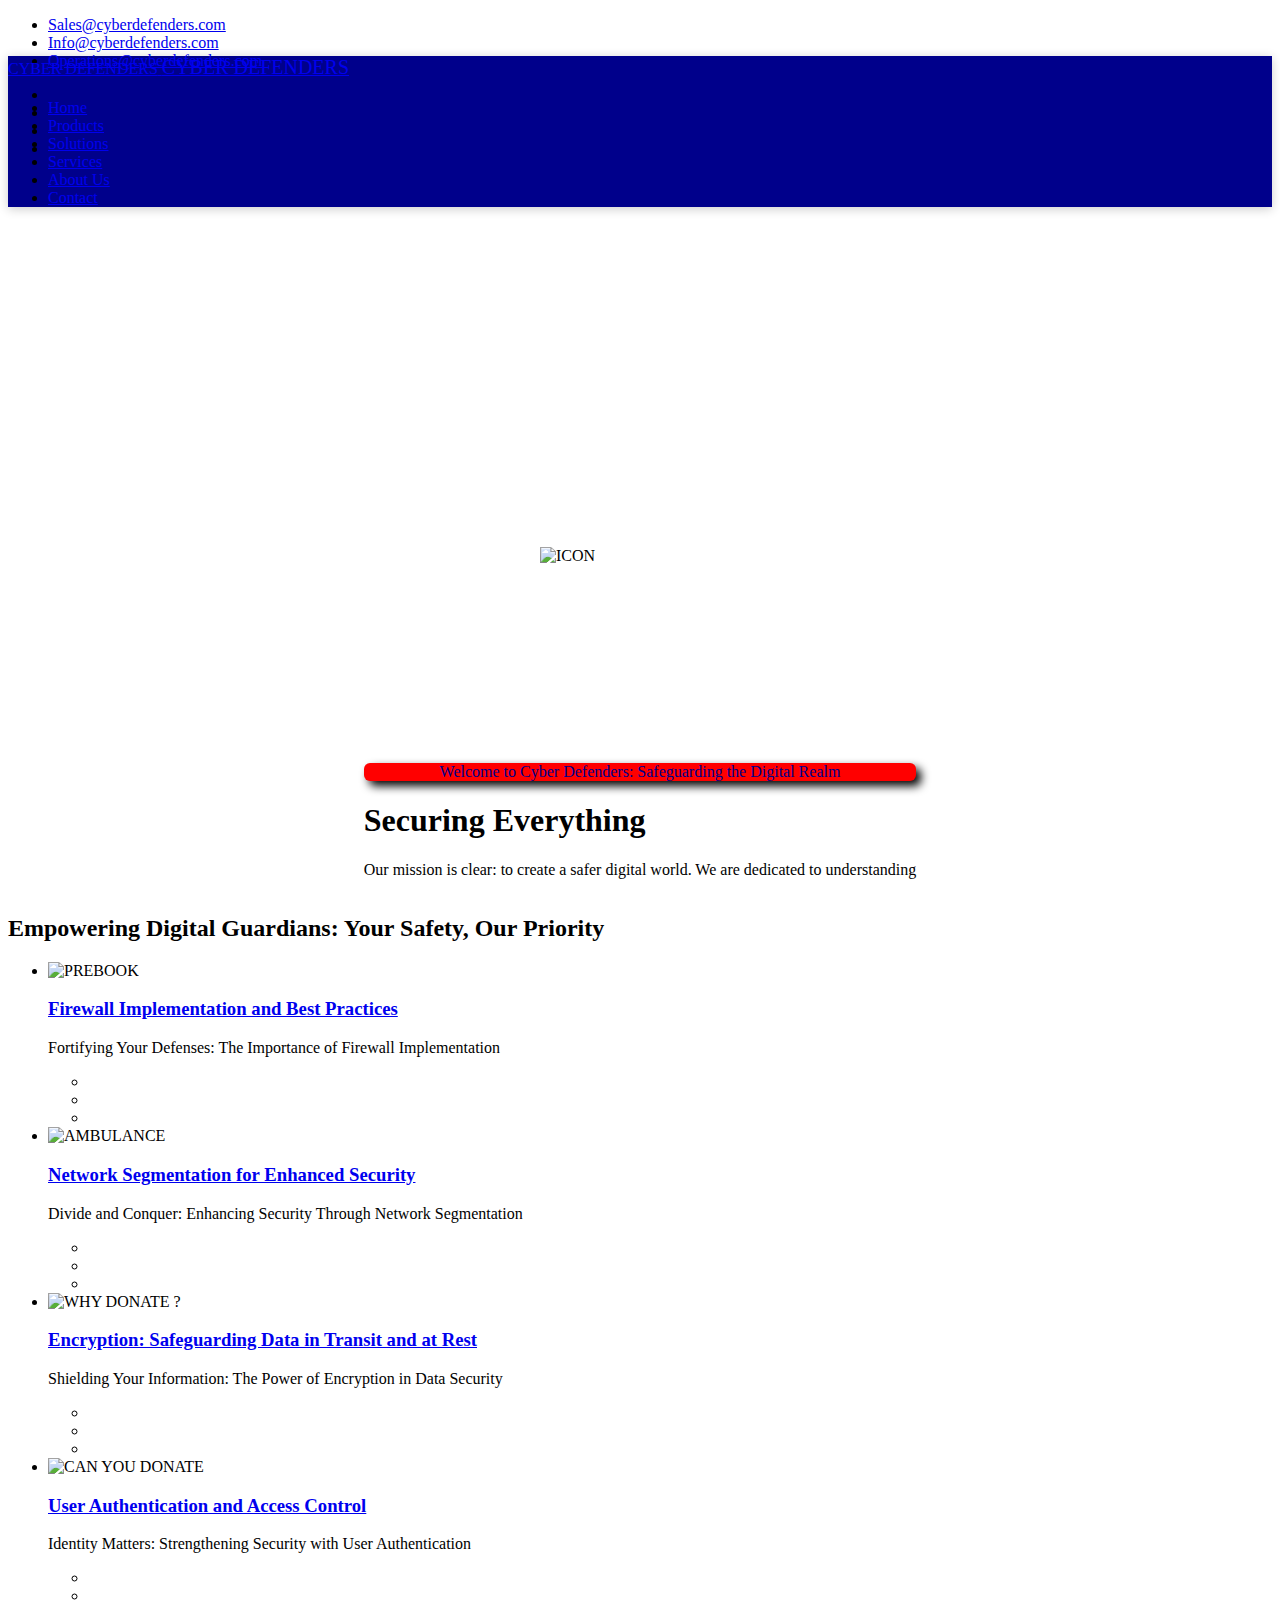
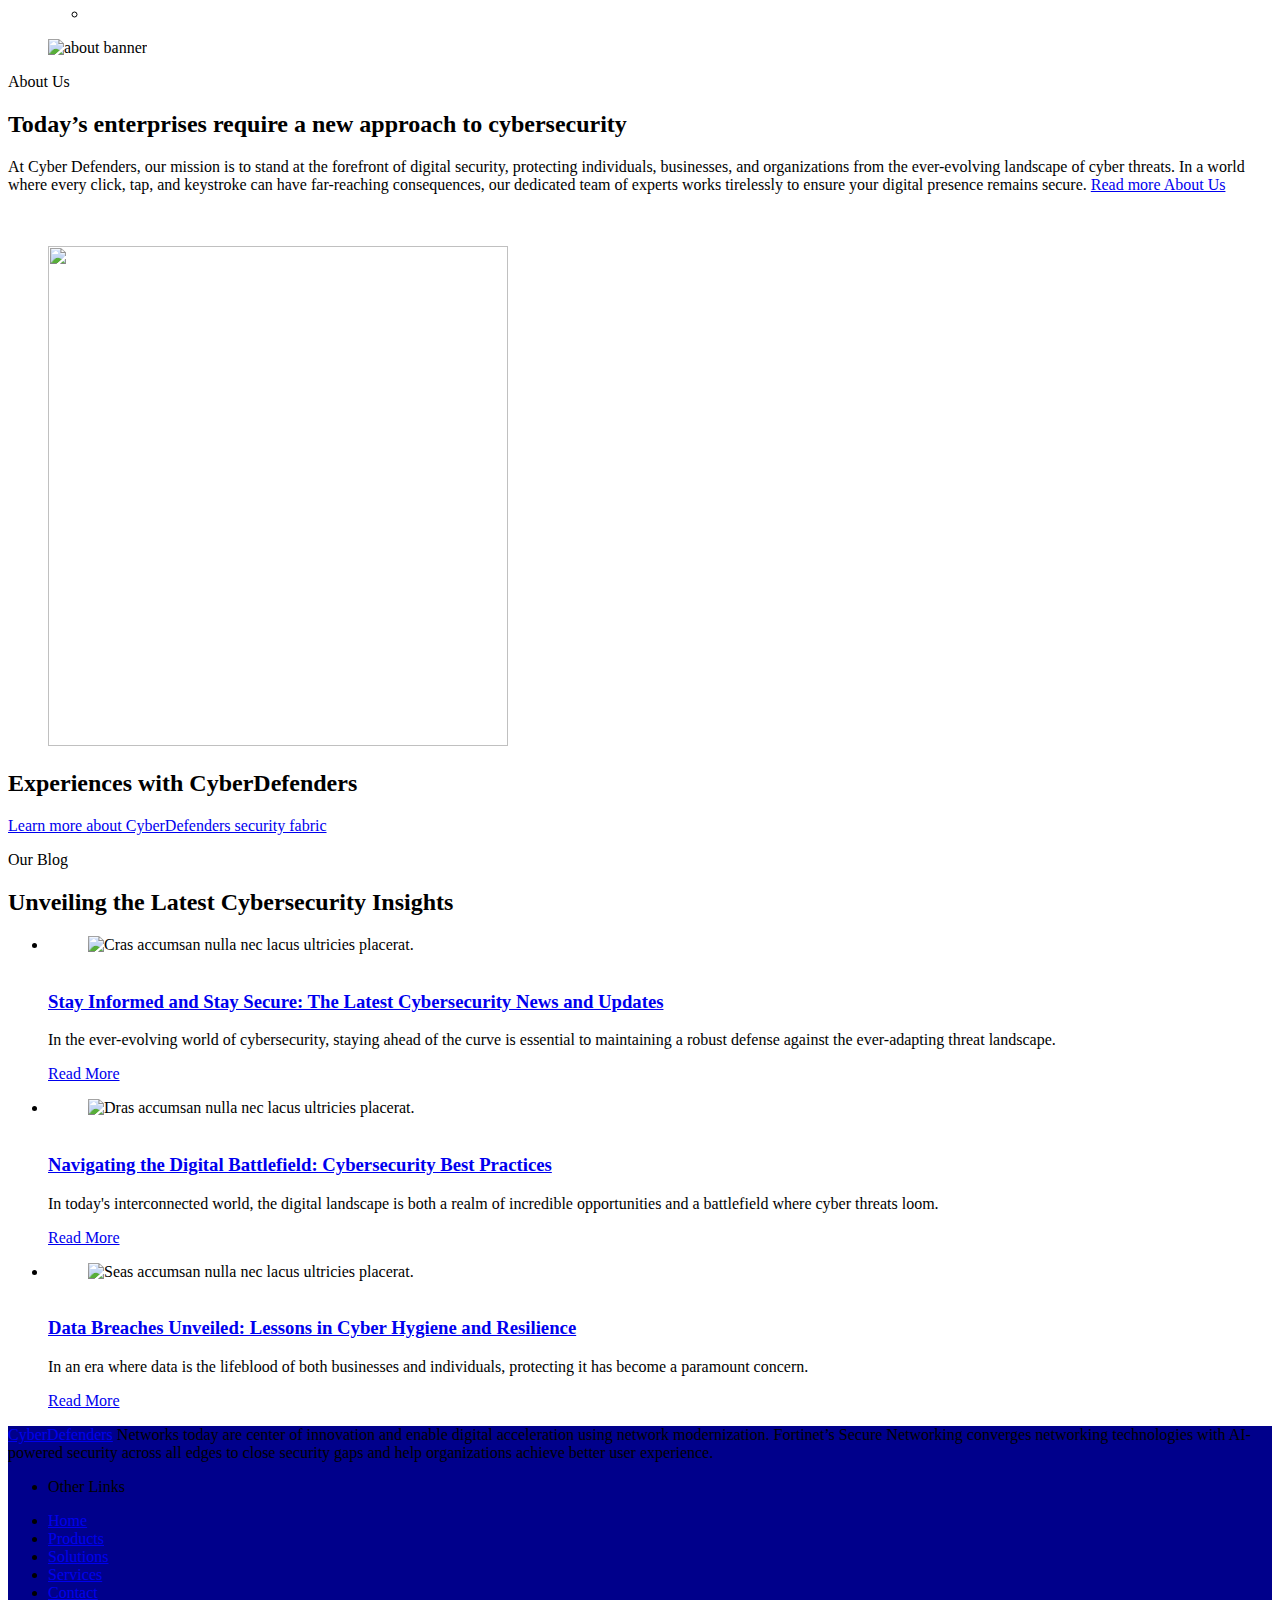
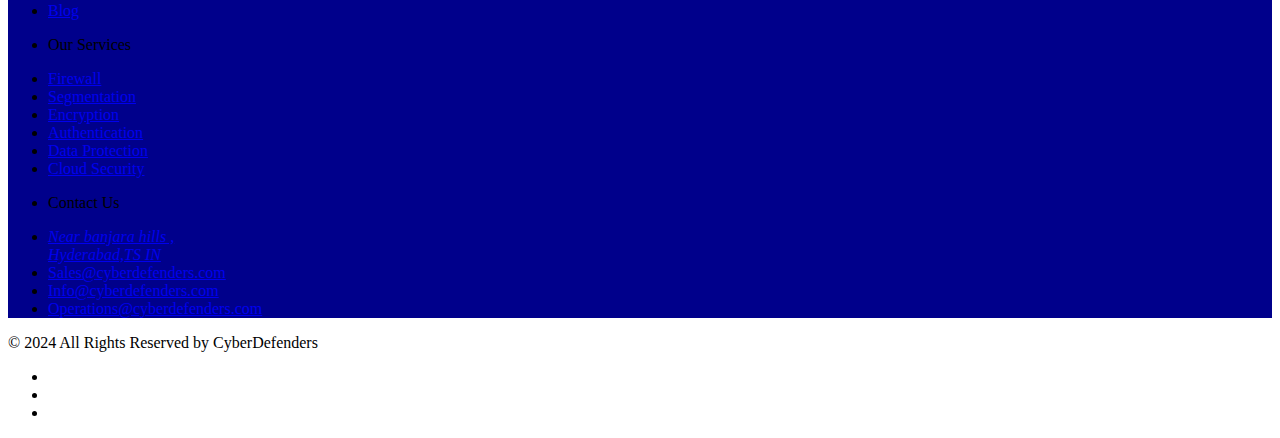
==== index.html @ d94d5e04 "Add files via upload" ====
<!DOCTYPE html>
<html lang="en">

<head>
  <meta name="viewport" content="width=device-width, initial-scale=1" />
  <meta http-equiv="content-type" content="text/html; charset=utf-8" />
  <meta name="author" content="INSPIRO" />
  <meta name="description" content="Themeforest Template Polo">
  <link rel="icon" type="image/png" href="images/favicon.png">
  <meta http-equiv="X-UA-Compatible" content="IE=edge">
  <title>Cyber Defenders | Home Page</title>
  <link href="css/plugins.css" rel="stylesheet">
  <link href="css/style.css" rel="stylesheet">
  <link href="style.css" rel="stylesheet">
</head>
<link rel="preconnect" href="https://fonts.googleapis.com">
<link rel="preconnect" href="https://fonts.gstatic.com" crossorigin>
<link
  href="https://fonts.googleapis.com/css2?family=Poppins:wght@600;700;800&family=Roboto:wght@400;500;600&display=swap"
  rel="stylesheet">
<style>

  .header {
    background-color: darkblue;
  }

  nav ul li:hover {
    background-color: red;
    border-radius: 6px;
  }

  .footer-top {
    background-color: darkblue;
  }

  .btn,
  .navbar-link,
  .social-link,
  .footer-link {
    color: var(darkblue);
  }

  .card-banner {
    background-color: var(darkblue);
  }

  .card-badge {
    background-color: var(darkblue);
    color: white;
  }
</style>

<body>
  <!-- Body Inner -->
  <div class="body-inner">
    <!-- Header -->
    <header id="header" class="dark">
      <div class="header-top" style="padding:0">
        <div class="container" style="height: 40px;">
          <ul class="contact-list">
            <li class="contact-item">
              <ion-icon name="mail-outline"></ion-icon>
              <a href="mailto:Sales@cyberdefenders.com" class="contact-link">Sales@cyberdefenders.com</a>
            </li>
            <li class="contact-item">
              <ion-icon name="mail-outline"></ion-icon>
              <a href="mailto:Info@cyberdefenders.com" class="contact-link">Info@cyberdefenders.com</a>
            </li>
            <li class="contact-item">
              <ion-icon name="mail-outline"></ion-icon>
              <a href="mailto:Operations@cyberdefenders.com" class="contact-link">Operations@cyberdefenders.com</a>
            </li>
            <!-- <li class="contact-item">
              <ion-icon name="call-outline"></ion-icon>
              <a href="tel:+917558951351" class="contact-link">+91-7558-951-351</a>
            </li> -->
          </ul>
          <ul class="social-list">
            <li>
              <a href="https://www.facebook.com/andro.pool.54?mibextid=ZbWKwL" class="social-link">
                <ion-icon name="logo-facebook" style="color: red;"></ion-icon>
              </a>
            </li>
            <li>
              <a href="https://www.instagram.com/_vladimir_putin.___/" class="social-link">
                <ion-icon name="logo-instagram" style="color: red;"></ion-icon>
              </a>
            </li>
            <li>
              <a href="https://twitter.com/Annabel07785340" class="social-link">
                <ion-icon name="logo-twitter" style="color: red;"></ion-icon>
              </a>
            </li>
            <li>
              <a href="https://youtu.be/Af0gk_kiGac" class="social-link">
                <ion-icon name="logo-youtube" style="color: red;"></ion-icon>
              </a>
            </li>
          </ul>
        </div>
      </div>
      <div class="header-inner" style="background-color: darkblue; box-shadow: 0 2px 10px rgba(0, 0, 0, 0.2);">
        <div class="container">
          <!--Logo-->
          <div id="logo">
            <a href="index.html">
              <span class="logo-default">CYBER DEFENDERS</span>
              <span style="font-size: 20px">CYBER DEFENDERS</span>
            </a>
          </div>
          <!--End: Logo-->

          <!--Navigation Resposnive Trigger-->
          <div id="mainMenu-trigger">
            <a class="lines-button x"><span class="lines"></span></a>
          </div>
          <!--end: Navigation Resposnive Trigger-->
          <!--Navigation-->
          <div id="mainMenu">
            <div class="container">
              <nav style="margin-top: 20px;">
                <ul>
                  <li><a href="index.html" class="navbar-link" data-nav-link>Home</a></li>
                  <li><a href="products.html" class="navbar-link" data-nav-link>Products</a></li>
                  <li><a href="solutions.html" class="navbar-link" data-nav-link>Solutions</a></li>
                  <li><a href="services.html" class="navbar-link" data-nav-link>Services</a></li>
                  <li><a href="about.html" class="navbar-link" data-nav-link>About Us</a></li>
                  <li><a href="contact.html" class="navbar-link" data-nav-link>Contact</a></li>
                </ul>
              </nav>
            </div>
          </div>
          <!--end: Navigation-->
        </div>
      </div>
  </header>
  <!-- end: Header -->
  <main>
    <article>
      <!--HERO-->
      <section class="section hero" id="home" style="background-image: url('images/home-background.jpg')"
        aria-label="hero">
        <div class="container" style="margin-top: 20px;">
        <div class="hero-content" style="height: 300px;">
         
        </div>
      </div>
      </section>

      <div class="container" style="margin-top: 20px; display:flex; justify-content: center;">
        <div class="hero-content">
          <div class="logo-image" style="display: flex; justify-content: center;">
            <img src="logo.png" alt="ICON" width="200" height="200">
          </div>
          <p class="section-subtitle" style="color: darkblue; text-align: center; background-color: red;box-shadow: 5px 5px 10px black; border-radius: 6px;">Welcome to Cyber Defenders: Safeguarding the Digital Realm</p>
          <h1 class="h1 hero-title">Securing Everything</h1>
          <p class="hero-text">Our mission is clear: to create a safer digital world. We are dedicated to understanding</p>
        </div>
      </div>


      <!--services-->

      <section class="section doctor" aria-label="doctor">
        <div class="container">

          <h2 class="h2 section-title text-center">Empowering Digital Guardians: Your Safety, Our Priority</h2>
          <ul class="has-scrollbar">
            <li class="scrollbar-item">
              <div class="doctor-card">
                <div class="card-banner img-holder" style="--width: 460; --height: 500;">
                  <img src="images1/cybersecurity.png" width="460" height="500" loading="lazy" alt="PREBOOK"
                    class="img-cover">
                </div>
                <h3 class="h3">
                  <a href="services.html#firewall" class="card-title">Firewall Implementation and Best Practices</a>
                </h3>
                <p class="card-subtitle"> Fortifying Your Defenses: The Importance of Firewall Implementation </p>
                <ul class="card-social-list">
                  <li>
                    <a href="#" class="card-social-link">
                      <ion-icon name="logo-facebook"></ion-icon>
                    </a>
                  </li>
                  <li>
                    <a href="#" class="card-social-link">
                      <ion-icon name="logo-twitter"></ion-icon>
                    </a>
                  </li>
                  <li>
                    <a href="#" class="card-social-link">
                      <ion-icon name="logo-instagram"></ion-icon>
                    </a>
                  </li>
                </ul>
              </div>
            </li>
            <li class="scrollbar-item">
              <div class="doctor-card">
                <div class="card-banner img-holder" style="--width: 460; --height: 500;">
                  <img src="images1/cybersecurity-lock.jpg" width="460" height="500" loading="lazy" alt="AMBULANCE"
                    class="img-cover">
                </div>
                <h3 class="h3">
                  <a href="services.html#segmentation" class="card-title">Network Segmentation for Enhanced Security</a>
                </h3>
                <p class="card-subtitle"> Divide and Conquer: Enhancing Security Through Network Segmentation </p>
                <ul class="card-social-list">
                  <li>
                    <a href="#" class="card-social-link">
                      <ion-icon name="logo-facebook"></ion-icon>
                    </a>
                  </li>
                  <li>
                    <a href="#" class="card-social-link">
                      <ion-icon name="logo-twitter"></ion-icon>
                    </a>
                  </li>
                  <li>
                    <a href="#" class="card-social-link">
                      <ion-icon name="logo-instagram"></ion-icon>
                    </a>
                  </li>
                </ul>
              </div>
            </li>
            <li class="scrollbar-item">
              <div class="doctor-card">

                <div class="card-banner img-holder" style="--width: 460; --height: 500;">
                  <img src="images1/cyber-resilience.jpg" width="460" height="500" loading="lazy" alt="WHY DONATE ?"
                    class="img-cover">
                </div>
                <h3 class="h3">
                  <a href="services.html#encryption" class="card-title">Encryption: Safeguarding Data in Transit and at Rest</a>
                </h3>
                <p class="card-subtitle"> Shielding Your Information: The Power of Encryption in Data Security </p>
                <ul class="card-social-list">
                  <li>
                    <a href="#" class="card-social-link">
                      <ion-icon name="logo-facebook"></ion-icon>
                    </a>
                  </li>
                  <li>
                    <a href="#" class="card-social-link">
                      <ion-icon name="logo-twitter"></ion-icon>
                    </a>
                  </li>
                  <li>
                    <a href="#" class="card-social-link">
                      <ion-icon name="logo-instagram"></ion-icon>
                    </a>
                  </li>
                </ul>
              </div>
            </li>
            <li class="scrollbar-item">
              <div class="doctor-card">
                <div class="card-banner img-holder" style="--width: 460; --height: 500;">
                  <img src="images1/cybeerr.jpg" width="460" height="500" loading="lazy" alt="CAN YOU DONATE"
                    class="img-cover">
                </div>
                <h3 class="h3">
                  <a href="services.html#authentication" class="card-title">User Authentication and Access Control</a>
                </h3>
                <p class="card-subtitle"> Identity Matters: Strengthening Security with User Authentication </p>
                <ul class="card-social-list">
                  <li>
                    <a href="#" class="card-social-link">
                      <ion-icon name="logo-facebook"></ion-icon>
                    </a>
                  </li>
                  <li>
                    <a href="#" class="card-social-link">
                      <ion-icon name="logo-twitter"></ion-icon>
                    </a>
                  </li>
                  <li>
                    <a href="#" class="card-social-link">
                      <ion-icon name="logo-instagram"></ion-icon>
                    </a>
                  </li>
                </ul>
              </div>
            </li>
          </ul>
        </div>
      </section>
      <!--ABOUT-->
      <section class="section about" id="about" aria-label="about">
        <div class="container">
          <figure class="about-banner">
            <img src="images1/What-exactly-does-cyber-security-do.jpg" width="460" height="500" loading="lazy"
              alt="about banner" class="w-100">
          </figure>
          <div class="about-content">
            <p class="section-subtitle">About Us</p>
            <h2 class="h2 section-title">Today’s enterprises require a new approach to cybersecurity</h2>
            <span class="lead">
              At Cyber Defenders, our mission is to stand at the forefront of digital security, protecting individuals, businesses, and organizations from the ever-evolving landscape of cyber threats. In a world where every click, tap, and keystroke can have far-reaching consequences, our dedicated team of experts works tirelessly to ensure your digital presence remains secure.</span>
            <a href="about.html" class="btn">Read more About Us</a>
          </div>
        </div>
      </section>
      <br><br>

      <!--CTA-->
      <section class="section cta" aria-label="cta">
        <div class="container">
          <figure class="cta-banner">
            <img src="images1/cybeerr.jpg" width="460" height="500" loading="lazy" alt="" class="w-100">
          </figure>
          <div class="cta-content">
            <h2 class="h2 section-title">Experiences with CyberDefenders</h2>
            <a href="fabric.html" class="btn">Learn more about CyberDefenders security fabric</a>
          </div>
        </div>
      </section>
      <!--BLOG-->
      <section class="section blog" id="blog" aria-label="blog">
        <div class="container">
          <p class="section-subtitle text-center">Our Blog</p>
          <h2 class="h2 section-title text-center">Unveiling the Latest Cybersecurity Insights</h2>
          <ul class="blog-list">
            <li>
              <div class="blog-card">
                <figure class="card-banner img-holder" style="--width: 1180; --height: 800;">
                  <img src="images1/cybersecurity.png" width="1180" height="800" loading="lazy"
                    alt="Cras accumsan nulla nec lacus ultricies placerat." class="img-cover">
                  <div class="card-badge">
                    <ion-icon name="calendar-outline"></ion-icon>
                    <time class="time" datetime="2022-03-24">24th March 2023</time>
                  </div>
                </figure>
                <div class="card-content">
                  <h3 class="h3">
                    <a href="blog1.html" class="card-title">Stay Informed and Stay Secure: The Latest Cybersecurity News and Updates</a>
                  </h3>
                  <p class="card-text">
                    In the ever-evolving world of cybersecurity, staying ahead of the curve is essential to maintaining a robust defense against the ever-adapting threat landscape.
                  </p>
                  <a href="blog1.html" class="card-link">Read More</a>
                </div>
              </div>
            </li>
            <li>
              <div class="blog-card">
                <figure class="card-banner img-holder" style="--width: 1180; --height: 800;">
                  <img src="images1/cybeerr.jpg" width="1180" height="800" loading="lazy"
                    alt="Dras accumsan nulla nec lacus ultricies placerat." class="img-cover">
                  <div class="card-badge">
                    <ion-icon name="calendar-outline"></ion-icon>
                    <time class="time" datetime="2022-03-24">18 April 2023</time>
                  </div>
                </figure>
                <div class="card-content">
                  <h3 class="h3">
                    <a href="blog2.html" class="card-title">Navigating the Digital Battlefield: Cybersecurity Best Practices</a>
                  </h3>
                  <p class="card-text">
                    In today's interconnected world, the digital landscape is both a realm of incredible opportunities and a battlefield where cyber threats loom.
                  </p>
                  <a href="blog2.html" class="card-link">Read More</a>
                </div>
              </div>
            </li>
            <li>
              <div class="blog-card">
                <figure class="card-banner img-holder" style="--width: 1180; --height: 800;">
                  <img src="images1/cybersecurity-lock.jpg" width="1180" height="800" loading="lazy"
                    alt="Seas accumsan nulla nec lacus ultricies placerat." class="img-cover">
                  <div class="card-badge">
                    <ion-icon name="calendar-outline"></ion-icon>
                    <time class="time" datetime="2022-03-24">05 August 2023</time>
                  </div>
                </figure>
                <div class="card-content">
                  <h3 class="h3">
                    <a href="blog3.html" class="card-title">Data Breaches Unveiled: Lessons in Cyber Hygiene and Resilience</a>
                  </h3>
                  <p class="card-text">
                    In an era where data is the lifeblood of both businesses and individuals, protecting it has become a paramount concern. 
                  </p>
                  <a href="blog3.html" class="card-link">Read More</a>
                </div>
              </div>
            </li>
          </ul>
        </div>
      </section>
    </article>
  </main>


  <!--FOOTER-->
  <footer class="footer">
    <div class="footer-top section">
      <div class="container">
        <div class="footer-brand">
          <a href="#" class="logo">CyberDefenders</a>
          <span class="lead">
            Networks today are center of innovation and enable digital acceleration using network modernization.
            Fortinet’s Secure Networking converges networking technologies with AI-powered security across all edges to
            close security gaps and help organizations achieve better user experience.</span><br>
          <div class="schedule">
            <div class="schedule-icon">
              <ion-icon name="time-outline"></ion-icon>
            </div>
            <span class="span">

            </span>
          </div>
        </div>
        <ul class="footer-list">
          <li>
            <p class="footer-list-title">Other Links</p>
          </li>
          <li>
            <a href="index.html" class="footer-link">
              <ion-icon name="add-outline"></ion-icon>
              <span class="span">Home</span>
            </a>
          </li>
          <li>
            <a href="products.html" class="footer-link">
              <ion-icon name="add-outline"></ion-icon>
              <span class="span">Products</span>
            </a>
          </li>
          <li>
            <a href="solutions.html" class="footer-link">
              <ion-icon name="add-outline"></ion-icon>
              <span class="span">Solutions</span>
            </a>
          </li>
          <li>
            <a href="services.html" class="footer-link">
              <ion-icon name="add-outline"></ion-icon>
              <span class="span">Services</span>
            </a>
          </li>
          <li>
            <a href="contact.html" class="footer-link">
              <ion-icon name="add-outline"></ion-icon>
              <span class="span">Contact</span>
            </a>
          </li>
          <li>
            <a href="blog1.html" class="footer-link">
              <ion-icon name="add-outline"></ion-icon>
              <span class="span">Blog</span>
            </a>
          </li>
        </ul>
        <ul class="footer-list">
          <li>
            <p class="footer-list-title">Our Services</p>
          </li>
          <li>
            <a href="services.html#firewall" class="footer-link">
              <ion-icon name="add-outline"></ion-icon>
              <span class="span">Firewall</span>
            </a>
          </li>
          <li>
            <a href="services.html#segmentation" class="footer-link">
              <ion-icon name="add-outline"></ion-icon>
              <span class="span">Segmentation</span>
            </a>
          </li>
          <li>
            <a href="services.html#encryption" class="footer-link">
              <ion-icon name="add-outline"></ion-icon>
              <span class="span">Encryption</span>
            </a>
          </li>
          <li>
            <a href="services.html#authentication" class="footer-link">
              <ion-icon name="add-outline"></ion-icon>
              <span class="span">Authentication </span>
            </a>
          </li>
          <li>
            <a href="solutions.html#dataprotection" class="footer-link">
              <ion-icon name="add-outline"></ion-icon>
              <span class="span">Data Protection</span>
            </a>
          </li>
          <li>
            <a href="solutions.html#cloudsecurity" class="footer-link">
              <ion-icon name="add-outline"></ion-icon>
              <span class="span">Cloud Security</span>
            </a>
          </li>
        </ul>
        <ul class="footer-list">
          <li>
            <p class="footer-list-title">Contact Us</p>
          </li>
          <li class="footer-item">
            <div class="item-icon">
              <ion-icon name="location-outline"></ion-icon>
            </div>
            <a href="https://goo.gl/maps/BYA5MxQUg5B8ZFLcA">
              <address class="item-text">
                Near banjara hills ,<br>
                Hyderabad,TS IN
              </address>
            </a>
          </li>
          <!-- <li class="footer-item">
            <div class="item-icon">
              <ion-icon name="call-outline"></ion-icon>
            </div>
            <a href="tel:+917558951351" class="footer-link">+91-7558-951-351</a>
          </li> -->
          <li class="footer-item">
            <div class="item-icon">
              <ion-icon name="mail-outline"></ion-icon>
            </div>
            <a href="mailto:Sales@cyberdefenders.com" class="contact-link">Sales@cyberdefenders.com</a>
          </li>
          <li class="footer-item">
            <div class="item-icon">
              <ion-icon name="mail-outline"></ion-icon>
            </div>
            <a href="mailto:Info@cyberdefenders.com" class="contact-link">Info@cyberdefenders.com</a>
          </li>
          <li class="footer-item">
            <div class="item-icon">
              <ion-icon name="mail-outline"></ion-icon>
            </div>
            <a href="mailto:Operations@cyberdefenders.com" class="contact-link">Operations@cyberdefenders.com</a>
          </li>
        </ul>
      </div>
    </div>
    <div class="footer-bottom">
      <div class="container">
        <p class="copyright">
          &copy; 2024 All Rights Reserved by CyberDefenders
        </p>
        <ul class="social-list">
          <li>
            <a href="https://www.facebook.com/andro.pool.54?mibextid=ZbWKwL" class="social-link">
              <ion-icon name="logo-facebook"></ion-icon>
            </a>
          </li>
          <li>
            <a href="https://www.instagram.com/_vladimir_putin.___/" class="social-link">
              <ion-icon name="logo-instagram"></ion-icon>
            </a>
          </li>
          <li>
            <a href="https://twitter.com/Annabel07785340" class="social-link">
              <ion-icon name="logo-twitter"></ion-icon>
            </a>
          </li>
        </ul>
      </div>
    </div>
  </footer>

  <!-- Scroll top -->
  <a id="scrollTop"><i class="icon-chevron-up"></i><i class="icon-chevron-up"></i></a>

  <!--custom js link-->
  <script src="./assets/js/script.js" defer></script>
  <!--ionicon link-->
  <script type="module" src="https://unpkg.com/ionicons@5.5.2/dist/ionicons/ionicons.esm.js"></script>
  <script nomodule src="https://unpkg.com/ionicons@5.5.2/dist/ionicons/ionicons.js"></script>
  <!--Plugins-->
  <script src="js/jquery.js"></script>
  <script src="js/plugins.js"></script>
  <!--Template functions-->
  <script src="js/functions.js"></script>
</body>

</html>
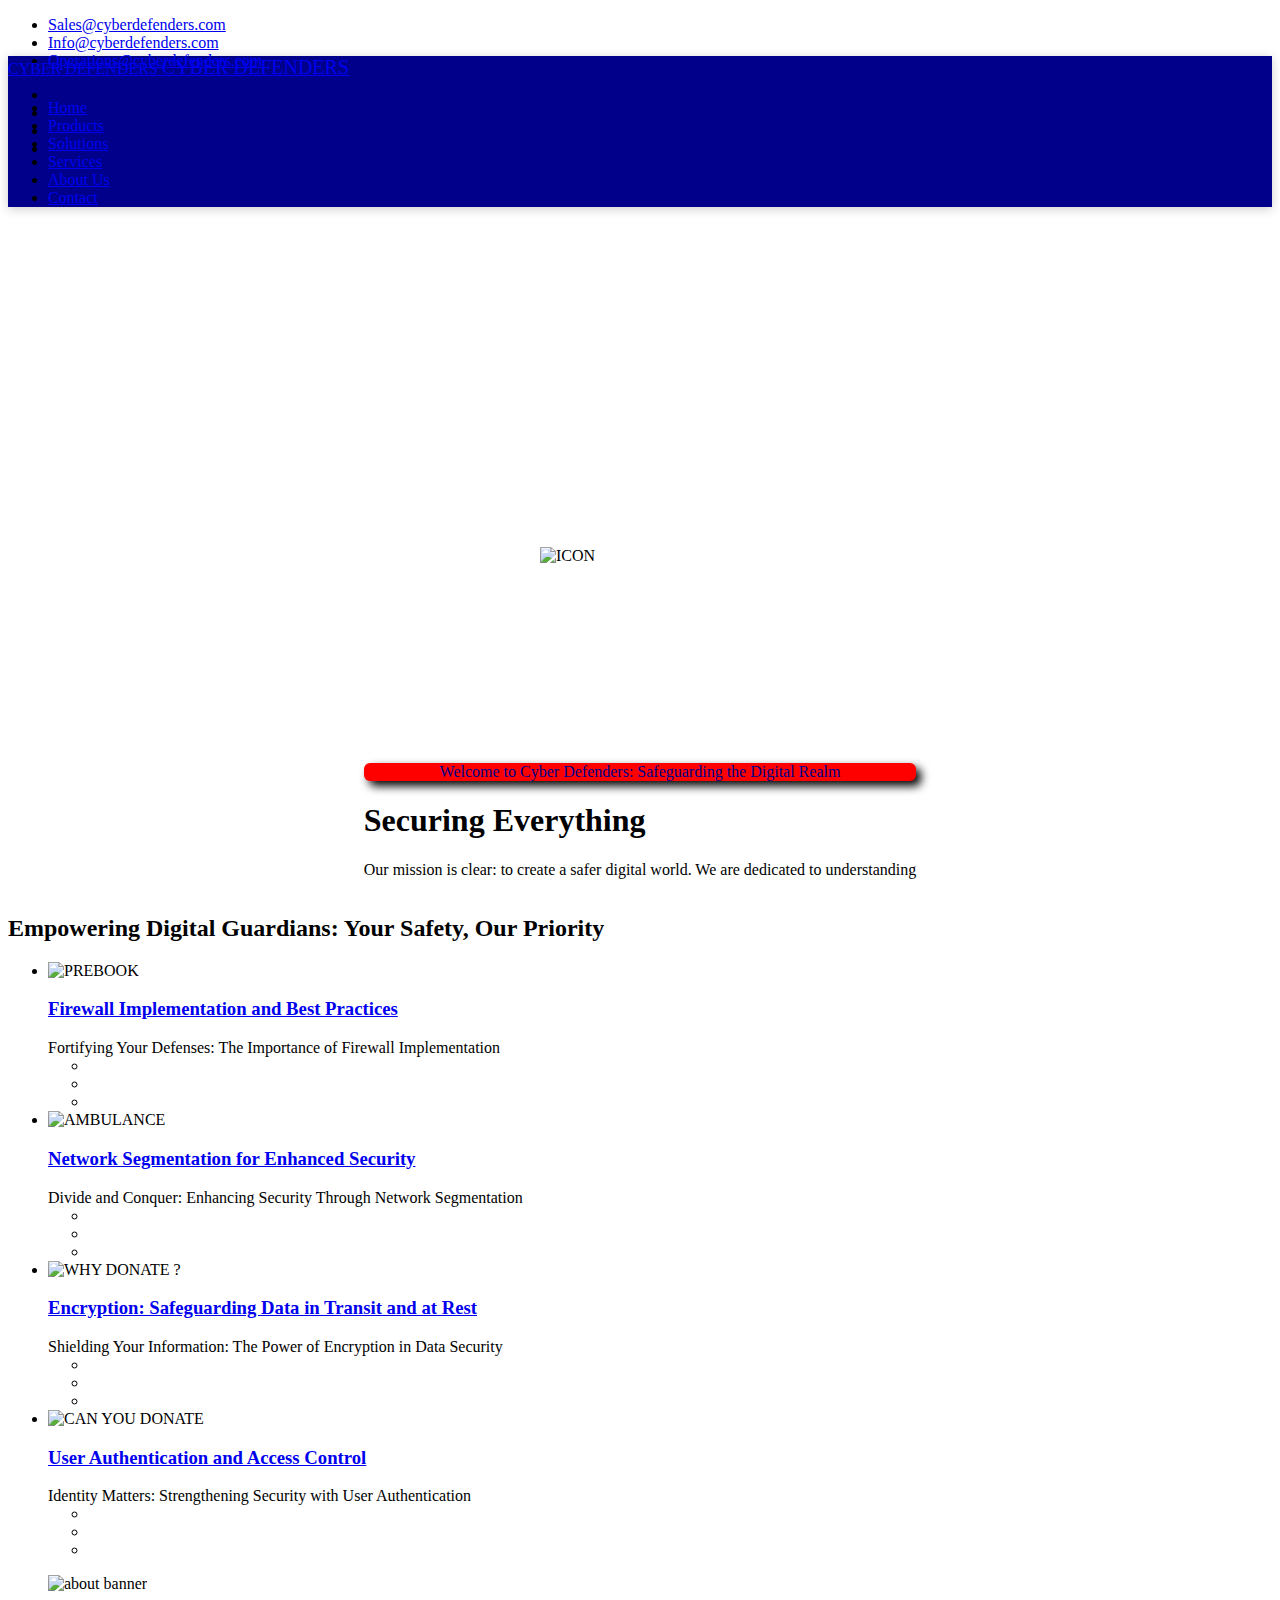
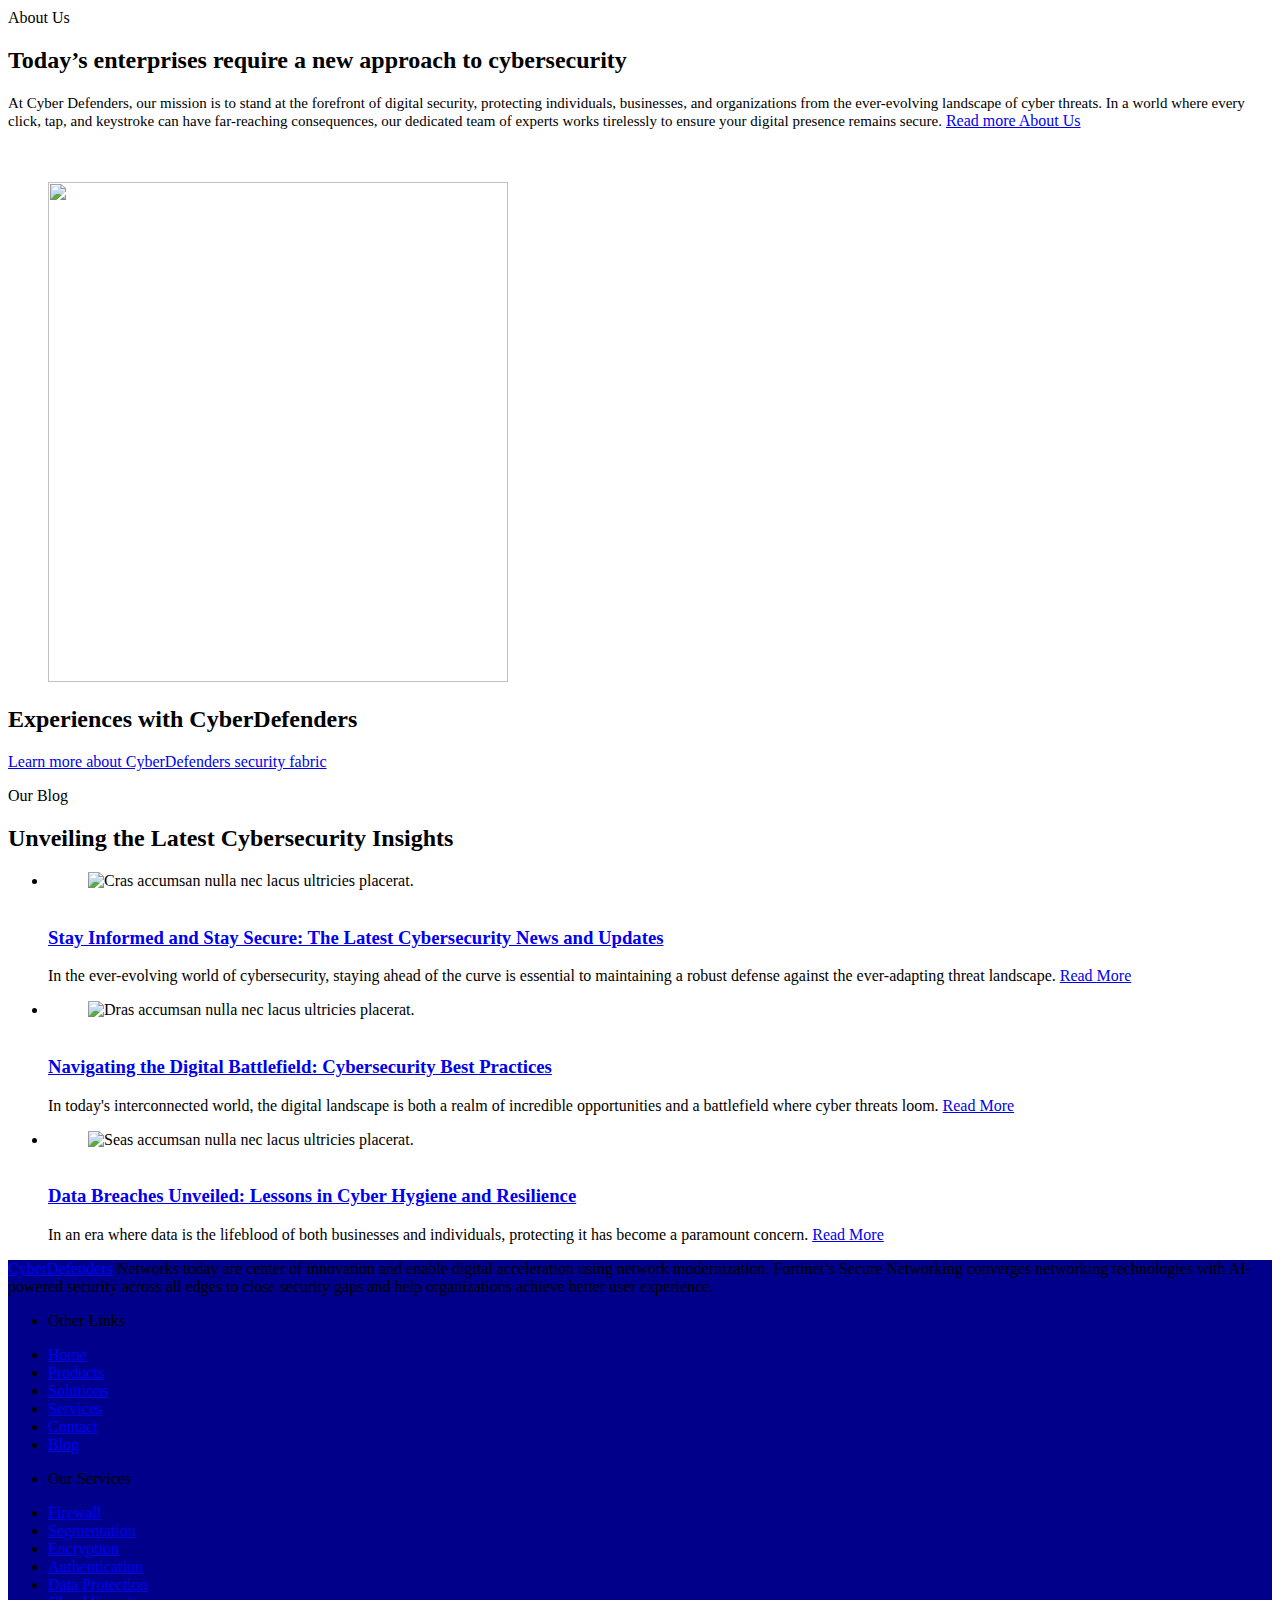
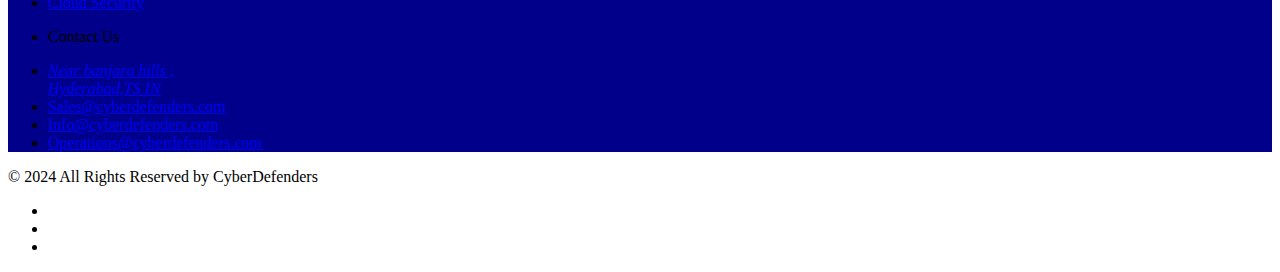
==== commit d44f7ef9: "Increased font size" ====
--- a/index.html
+++ b/index.html
@@ -175,7 +175,7 @@
                 <h3 class="h3">
                   <a href="services.html#firewall" class="card-title">Firewall Implementation and Best Practices</a>
                 </h3>
-                <p class="card-subtitle"> Fortifying Your Defenses: The Importance of Firewall Implementation </p>
+                <span class="lead"> Fortifying Your Defenses: The Importance of Firewall Implementation </span>
                 <ul class="card-social-list">
                   <li>
                     <a href="#" class="card-social-link">
@@ -204,7 +204,7 @@
                 <h3 class="h3">
                   <a href="services.html#segmentation" class="card-title">Network Segmentation for Enhanced Security</a>
                 </h3>
-                <p class="card-subtitle"> Divide and Conquer: Enhancing Security Through Network Segmentation </p>
+                <span class="lead"> Divide and Conquer: Enhancing Security Through Network Segmentation </span>
                 <ul class="card-social-list">
                   <li>
                     <a href="#" class="card-social-link">
@@ -234,7 +234,7 @@
                 <h3 class="h3">
                   <a href="services.html#encryption" class="card-title">Encryption: Safeguarding Data in Transit and at Rest</a>
                 </h3>
-                <p class="card-subtitle"> Shielding Your Information: The Power of Encryption in Data Security </p>
+                <span class="lead"> Shielding Your Information: The Power of Encryption in Data Security </span>
                 <ul class="card-social-list">
                   <li>
                     <a href="#" class="card-social-link">
@@ -263,7 +263,7 @@
                 <h3 class="h3">
                   <a href="services.html#authentication" class="card-title">User Authentication and Access Control</a>
                 </h3>
-                <p class="card-subtitle"> Identity Matters: Strengthening Security with User Authentication </p>
+                <span class="lead">Identity Matters: Strengthening Security with User Authentication </span>
                 <ul class="card-social-list">
                   <li>
                     <a href="#" class="card-social-link">
@@ -296,7 +296,7 @@
           <div class="about-content">
             <p class="section-subtitle">About Us</p>
             <h2 class="h2 section-title">Today’s enterprises require a new approach to cybersecurity</h2>
-            <span class="lead">
+            <span style="font-size: 15px;">
               At Cyber Defenders, our mission is to stand at the forefront of digital security, protecting individuals, businesses, and organizations from the ever-evolving landscape of cyber threats. In a world where every click, tap, and keystroke can have far-reaching consequences, our dedicated team of experts works tirelessly to ensure your digital presence remains secure.</span>
             <a href="about.html" class="btn">Read more About Us</a>
           </div>
@@ -336,9 +336,9 @@
                   <h3 class="h3">
                     <a href="blog1.html" class="card-title">Stay Informed and Stay Secure: The Latest Cybersecurity News and Updates</a>
                   </h3>
-                  <p class="card-text">
+                  <span class="lead">
                     In the ever-evolving world of cybersecurity, staying ahead of the curve is essential to maintaining a robust defense against the ever-adapting threat landscape.
-                  </p>
+                  </span>
                   <a href="blog1.html" class="card-link">Read More</a>
                 </div>
               </div>
@@ -357,9 +357,9 @@
                   <h3 class="h3">
                     <a href="blog2.html" class="card-title">Navigating the Digital Battlefield: Cybersecurity Best Practices</a>
                   </h3>
-                  <p class="card-text">
+                  <span class="lead">
                     In today's interconnected world, the digital landscape is both a realm of incredible opportunities and a battlefield where cyber threats loom.
-                  </p>
+                  </span>
                   <a href="blog2.html" class="card-link">Read More</a>
                 </div>
               </div>
@@ -378,9 +378,9 @@
                   <h3 class="h3">
                     <a href="blog3.html" class="card-title">Data Breaches Unveiled: Lessons in Cyber Hygiene and Resilience</a>
                   </h3>
-                  <p class="card-text">
+                  <span class="lead">
                     In an era where data is the lifeblood of both businesses and individuals, protecting it has become a paramount concern. 
-                  </p>
+                  </span>
                   <a href="blog3.html" class="card-link">Read More</a>
                 </div>
               </div>
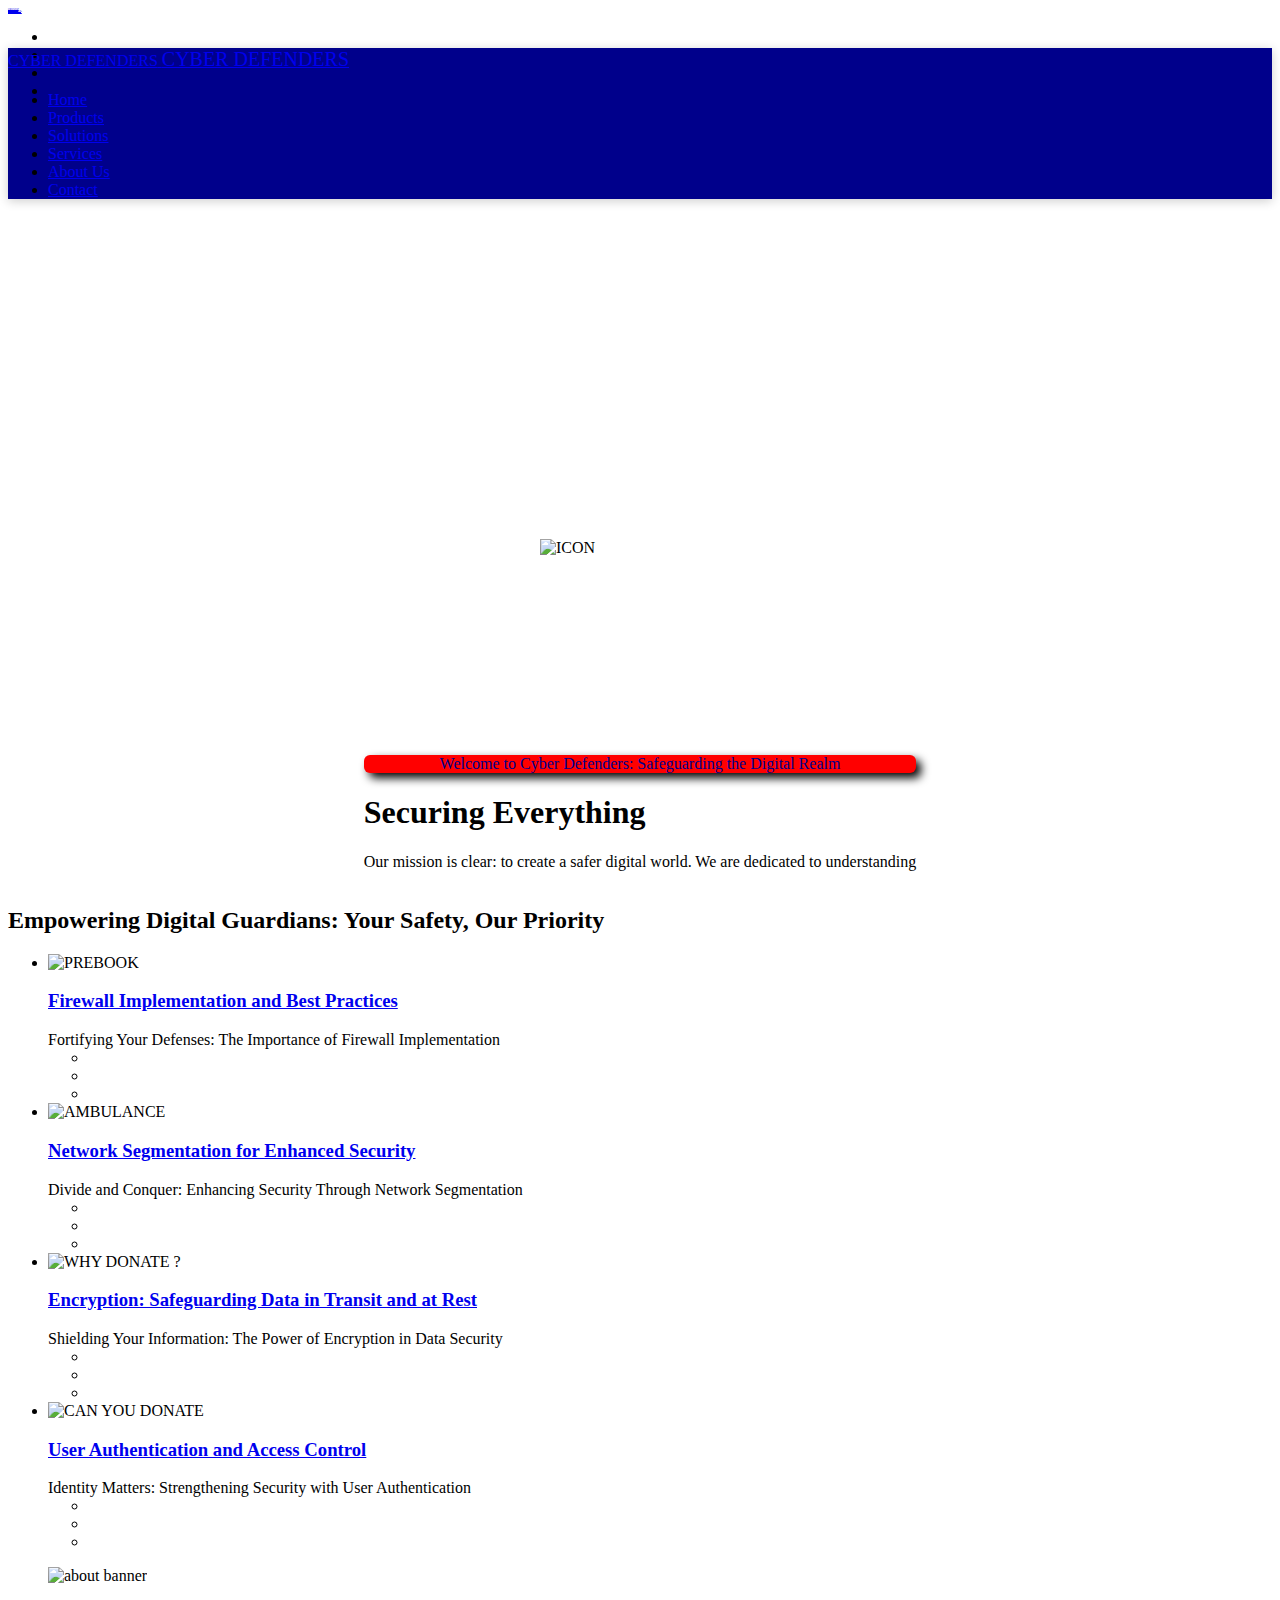
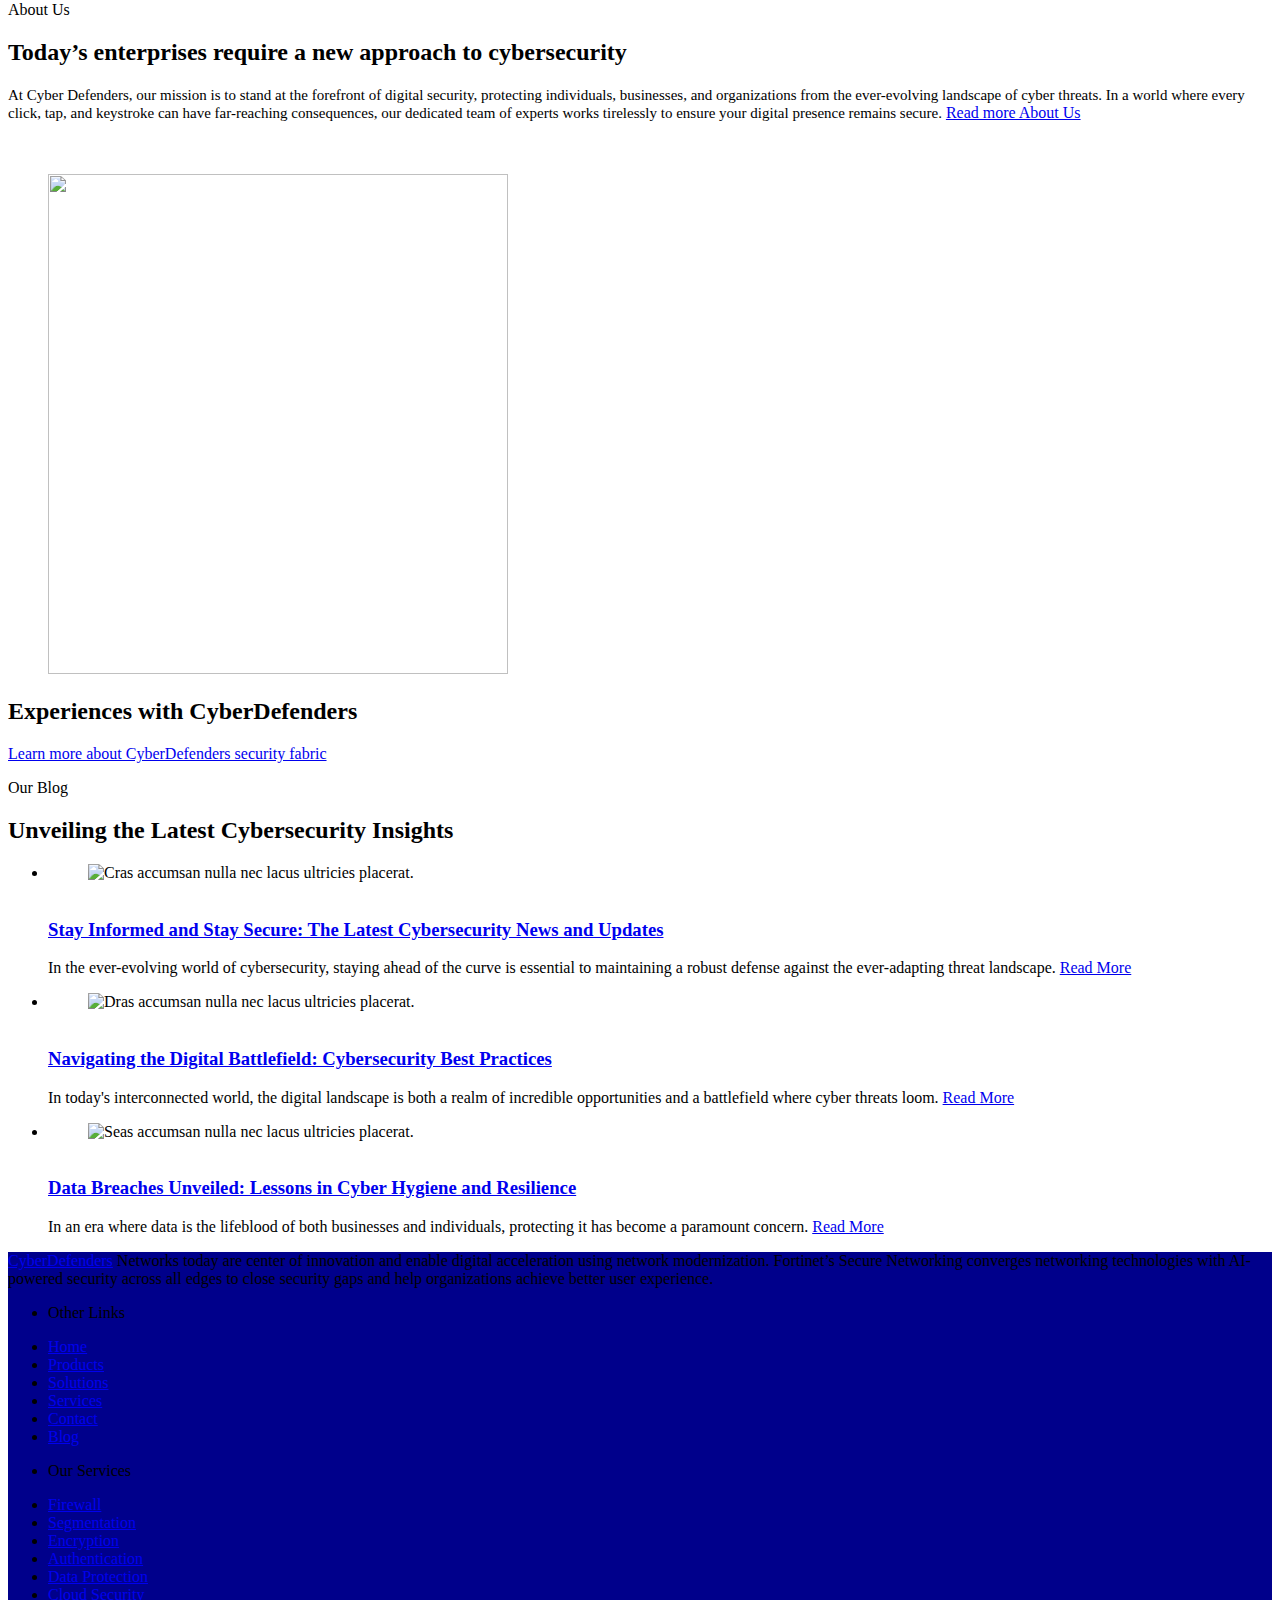
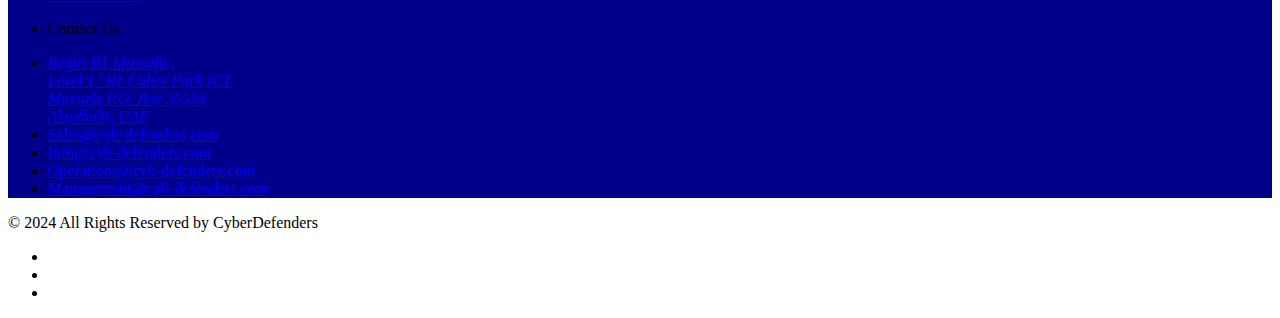
==== commit 7f7d9a2b: "Added meta description" ====
--- a/index.html
+++ b/index.html
@@ -5,7 +5,7 @@
   <meta name="viewport" content="width=device-width, initial-scale=1" />
   <meta http-equiv="content-type" content="text/html; charset=utf-8" />
   <meta name="author" content="INSPIRO" />
-  <meta name="description" content="Themeforest Template Polo">
+  <meta name="description" content="Protecting Your Digital World: Explore the latest in cybersecurity solutions, threat intelligence, and expert advice. Safeguard your data and privacy with our comprehensive resources and stay one step ahead of cyber threats.">
   <link rel="icon" type="image/png" href="images/favicon.png">
   <meta http-equiv="X-UA-Compatible" content="IE=edge">
   <title>Cyber Defenders | Home Page</title>
@@ -57,18 +57,22 @@
     <header id="header" class="dark">
       <div class="header-top" style="padding:0">
         <div class="container" style="height: 40px;">
-          <ul class="contact-list">
+        <ul class="contact-list" style="gap:10px !important; font-size: 1px; margin: 0 !important; padding: 0 !important;">
             <li class="contact-item">
               <ion-icon name="mail-outline"></ion-icon>
-              <a href="mailto:Sales@cyberdefenders.com" class="contact-link">Sales@cyberdefenders.com</a>
+              <a href="mailto:Sales@cyb-defenders.com" class="contact-link">Sales@cyb-defenders.com</a>
             </li>
             <li class="contact-item">
               <ion-icon name="mail-outline"></ion-icon>
-              <a href="mailto:Info@cyberdefenders.com" class="contact-link">Info@cyberdefenders.com</a>
+              <a href="mailto:Info@cyb-defenders.com" class="contact-link">Info@cyb-defenders.com</a>
             </li>
             <li class="contact-item">
               <ion-icon name="mail-outline"></ion-icon>
-              <a href="mailto:Operations@cyberdefenders.com" class="contact-link">Operations@cyberdefenders.com</a>
+              <a href="mailto:Operations@cyb-defenders.com" class="contact-link">Operations@cyb-defenders.com</a>
+            </li>
+            <li class="contact-item">
+              <ion-icon name="mail-outline"></ion-icon>
+              <a href="mailto:Management@cyb-defenders.com" class="contact-link">Management@cyb-defenders.com</a>
             </li>
             <!-- <li class="contact-item">
               <ion-icon name="call-outline"></ion-icon>
@@ -503,8 +507,10 @@
             </div>
             <a href="https://goo.gl/maps/BYA5MxQUg5B8ZFLcA">
               <address class="item-text">
-                Near banjara hills ,<br>
-                Hyderabad,TS IN
+                Regus B1 Mussafa ,<br>
+                Level 1 ' B1 Cubes Park ICT<br>
+                Mussafa P.O. Box 35536<br>
+                Abudhabi, UAE
               </address>
             </a>
           </li>
@@ -518,19 +524,25 @@
             <div class="item-icon">
               <ion-icon name="mail-outline"></ion-icon>
             </div>
-            <a href="mailto:Sales@cyberdefenders.com" class="contact-link">Sales@cyberdefenders.com</a>
+            <a href="mailto:Sales@cyb-defenders.com" class="contact-link">Sales@cyb-defenders.com</a>
           </li>
           <li class="footer-item">
             <div class="item-icon">
               <ion-icon name="mail-outline"></ion-icon>
             </div>
-            <a href="mailto:Info@cyberdefenders.com" class="contact-link">Info@cyberdefenders.com</a>
+            <a href="mailto:Info@cyb-defenders.com" class="contact-link">Info@cyb-defenders.com</a>
           </li>
           <li class="footer-item">
             <div class="item-icon">
               <ion-icon name="mail-outline"></ion-icon>
             </div>
-            <a href="mailto:Operations@cyberdefenders.com" class="contact-link">Operations@cyberdefenders.com</a>
+            <a href="mailto:Operations@cyb-defenders.com" class="contact-link">Operations@cyb-defenders.com</a>
+          </li>
+          <li class="footer-item">
+            <div class="item-icon">
+              <ion-icon name="mail-outline"></ion-icon>
+            </div>
+            <a href="mailto:Management@cyb-defenders.com" class="contact-link">Management@cyb-defenders.com</a>
           </li>
         </ul>
       </div>
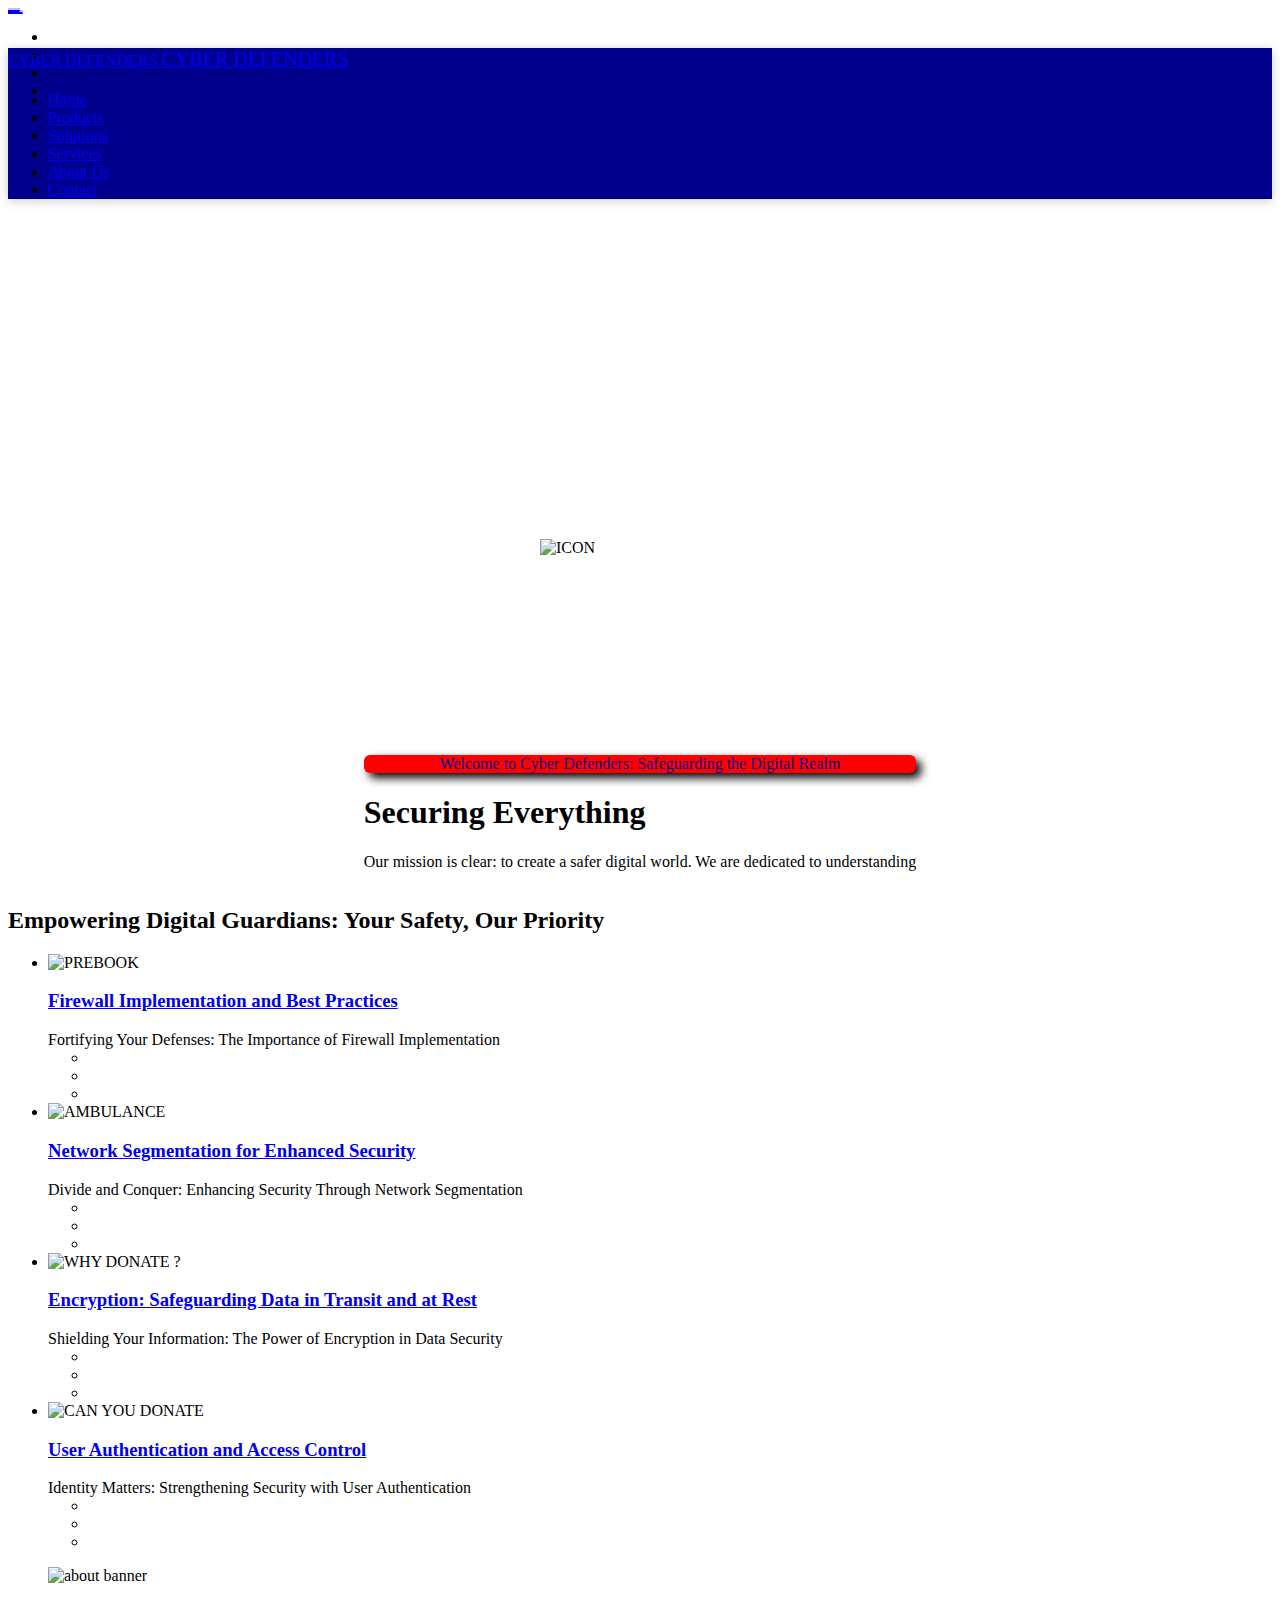
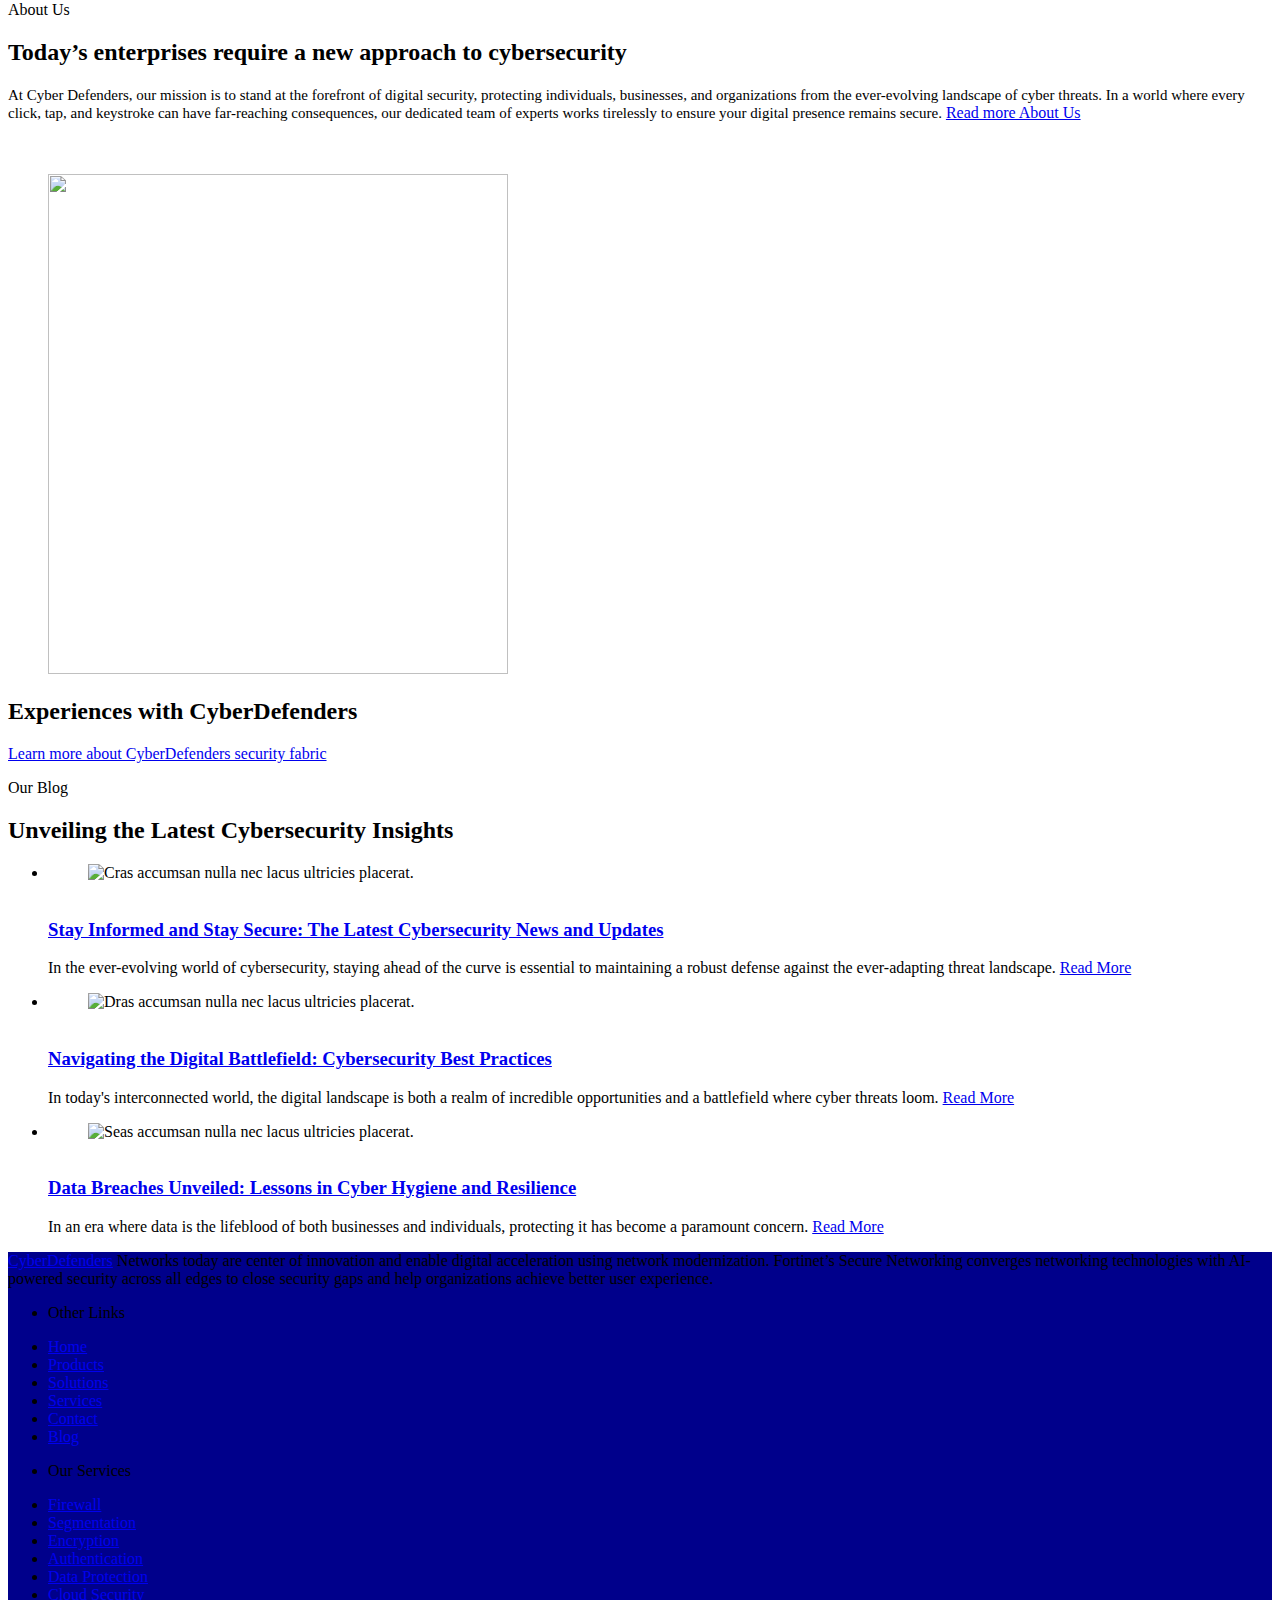
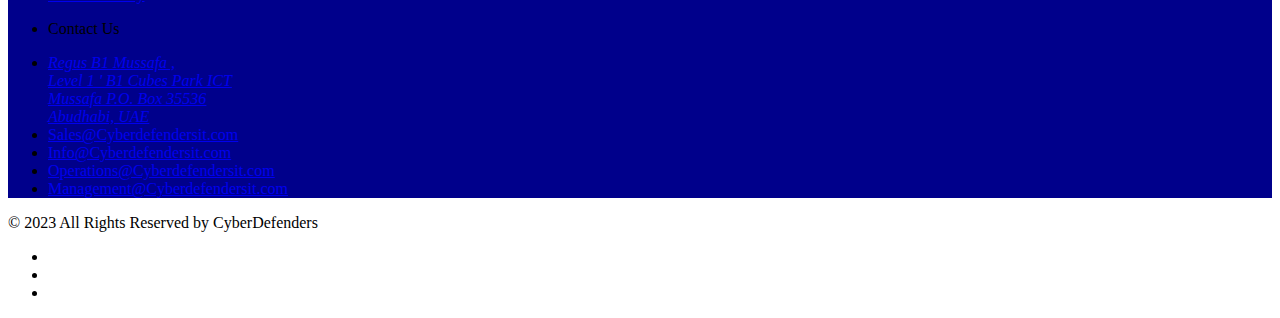
==== commit 7388450e: "Updated favicon" ====
--- a/index.html
+++ b/index.html
@@ -6,7 +6,7 @@
   <meta http-equiv="content-type" content="text/html; charset=utf-8" />
   <meta name="author" content="INSPIRO" />
   <meta name="description" content="Protecting Your Digital World: Explore the latest in cybersecurity solutions, threat intelligence, and expert advice. Safeguard your data and privacy with our comprehensive resources and stay one step ahead of cyber threats.">
-  <link rel="icon" type="image/png" href="images/favicon.png">
+  <link rel="icon" type="image/png" href="logo.png">
   <meta http-equiv="X-UA-Compatible" content="IE=edge">
   <title>Cyber Defenders | Home Page</title>
   <link href="css/plugins.css" rel="stylesheet">
@@ -60,19 +60,19 @@
         <ul class="contact-list" style="gap:10px !important; font-size: 1px; margin: 0 !important; padding: 0 !important;">
             <li class="contact-item">
               <ion-icon name="mail-outline"></ion-icon>
-              <a href="mailto:Sales@cyb-defenders.com" class="contact-link">Sales@cyb-defenders.com</a>
+              <a href="mailto:Sales@Cyberdefendersit.com" class="contact-link">Sales@Cyberdefendersit.com</a>
             </li>
             <li class="contact-item">
               <ion-icon name="mail-outline"></ion-icon>
-              <a href="mailto:Info@cyb-defenders.com" class="contact-link">Info@cyb-defenders.com</a>
+              <a href="mailto:Info@Cyberdefendersit.com" class="contact-link">Info@Cyberdefendersit.com</a>
             </li>
             <li class="contact-item">
               <ion-icon name="mail-outline"></ion-icon>
-              <a href="mailto:Operations@cyb-defenders.com" class="contact-link">Operations@cyb-defenders.com</a>
+              <a href="mailto:Operations@Cyberdefendersit.com" class="contact-link">Operations@Cyberdefendersit.com</a>
             </li>
             <li class="contact-item">
               <ion-icon name="mail-outline"></ion-icon>
-              <a href="mailto:Management@cyb-defenders.com" class="contact-link">Management@cyb-defenders.com</a>
+              <a href="mailto:Management@Cyberdefendersit.com" class="contact-link">Management@Cyberdefendersit.com</a>
             </li>
             <!-- <li class="contact-item">
               <ion-icon name="call-outline"></ion-icon>
@@ -81,22 +81,22 @@
           </ul>
           <ul class="social-list">
             <li>
-              <a href="https://www.facebook.com/andro.pool.54?mibextid=ZbWKwL" class="social-link">
+              <a href="#" class="social-link">
                 <ion-icon name="logo-facebook" style="color: red;"></ion-icon>
               </a>
             </li>
             <li>
-              <a href="https://www.instagram.com/_vladimir_putin.___/" class="social-link">
+              <a href="#" class="social-link">
                 <ion-icon name="logo-instagram" style="color: red;"></ion-icon>
               </a>
             </li>
             <li>
-              <a href="https://twitter.com/Annabel07785340" class="social-link">
+              <a href="#" class="social-link">
                 <ion-icon name="logo-twitter" style="color: red;"></ion-icon>
               </a>
             </li>
             <li>
-              <a href="https://youtu.be/Af0gk_kiGac" class="social-link">
+              <a href="#" class="social-link">
                 <ion-icon name="logo-youtube" style="color: red;"></ion-icon>
               </a>
             </li>
@@ -396,8 +396,8 @@
   </main>
 
 
-  <!--FOOTER-->
-  <footer class="footer">
+   <!--FOOTER-->
+   <footer class="footer">
     <div class="footer-top section">
       <div class="container">
         <div class="footer-brand">
@@ -505,7 +505,7 @@
             <div class="item-icon">
               <ion-icon name="location-outline"></ion-icon>
             </div>
-            <a href="https://goo.gl/maps/BYA5MxQUg5B8ZFLcA">
+            <a href="https://maps.app.goo.gl/HHZY7U4bjhJo6TaR9">
               <address class="item-text">
                 Regus B1 Mussafa ,<br>
                 Level 1 ' B1 Cubes Park ICT<br>
@@ -524,47 +524,47 @@
             <div class="item-icon">
               <ion-icon name="mail-outline"></ion-icon>
             </div>
-            <a href="mailto:Sales@cyb-defenders.com" class="contact-link">Sales@cyb-defenders.com</a>
+            <a href="mailto:Sales@Cyberdefendersit.com" class="contact-link">Sales@Cyberdefendersit.com</a>
           </li>
           <li class="footer-item">
             <div class="item-icon">
               <ion-icon name="mail-outline"></ion-icon>
             </div>
-            <a href="mailto:Info@cyb-defenders.com" class="contact-link">Info@cyb-defenders.com</a>
+            <a href="mailto:Info@Cyberdefendersit.com" class="contact-link">Info@Cyberdefendersit.com</a>
           </li>
           <li class="footer-item">
             <div class="item-icon">
               <ion-icon name="mail-outline"></ion-icon>
             </div>
-            <a href="mailto:Operations@cyb-defenders.com" class="contact-link">Operations@cyb-defenders.com</a>
-          </li>
-          <li class="footer-item">
-            <div class="item-icon">
-              <ion-icon name="mail-outline"></ion-icon>
-            </div>
-            <a href="mailto:Management@cyb-defenders.com" class="contact-link">Management@cyb-defenders.com</a>
-          </li>
+            <a href="mailto:Operations@Cyberdefendersit.com" class="contact-link">Operations@Cyberdefendersit.com</a>
+        </li>
+        <li class="footer-item">
+          <div class="item-icon">
+            <ion-icon name="mail-outline"></ion-icon>
+          </div>
+          <a href="mailto:Management@Cyberdefendersit.com" class="contact-link">Management@Cyberdefendersit.com</a>
+        </li>
         </ul>
       </div>
     </div>
     <div class="footer-bottom">
       <div class="container">
-        <p class="copyright">
-          &copy; 2024 All Rights Reserved by CyberDefenders
-        </p>
+        <span class="copyright">
+          &copy; 2023 All Rights Reserved by CyberDefenders
+        </span>
         <ul class="social-list">
           <li>
-            <a href="https://www.facebook.com/andro.pool.54?mibextid=ZbWKwL" class="social-link">
+            <a href="#" class="social-link">
               <ion-icon name="logo-facebook"></ion-icon>
             </a>
           </li>
           <li>
-            <a href="https://www.instagram.com/_vladimir_putin.___/" class="social-link">
+            <a href="#" class="social-link">
               <ion-icon name="logo-instagram"></ion-icon>
             </a>
           </li>
           <li>
-            <a href="https://twitter.com/Annabel07785340" class="social-link">
+            <a href="#" class="social-link">
               <ion-icon name="logo-twitter"></ion-icon>
             </a>
           </li>
